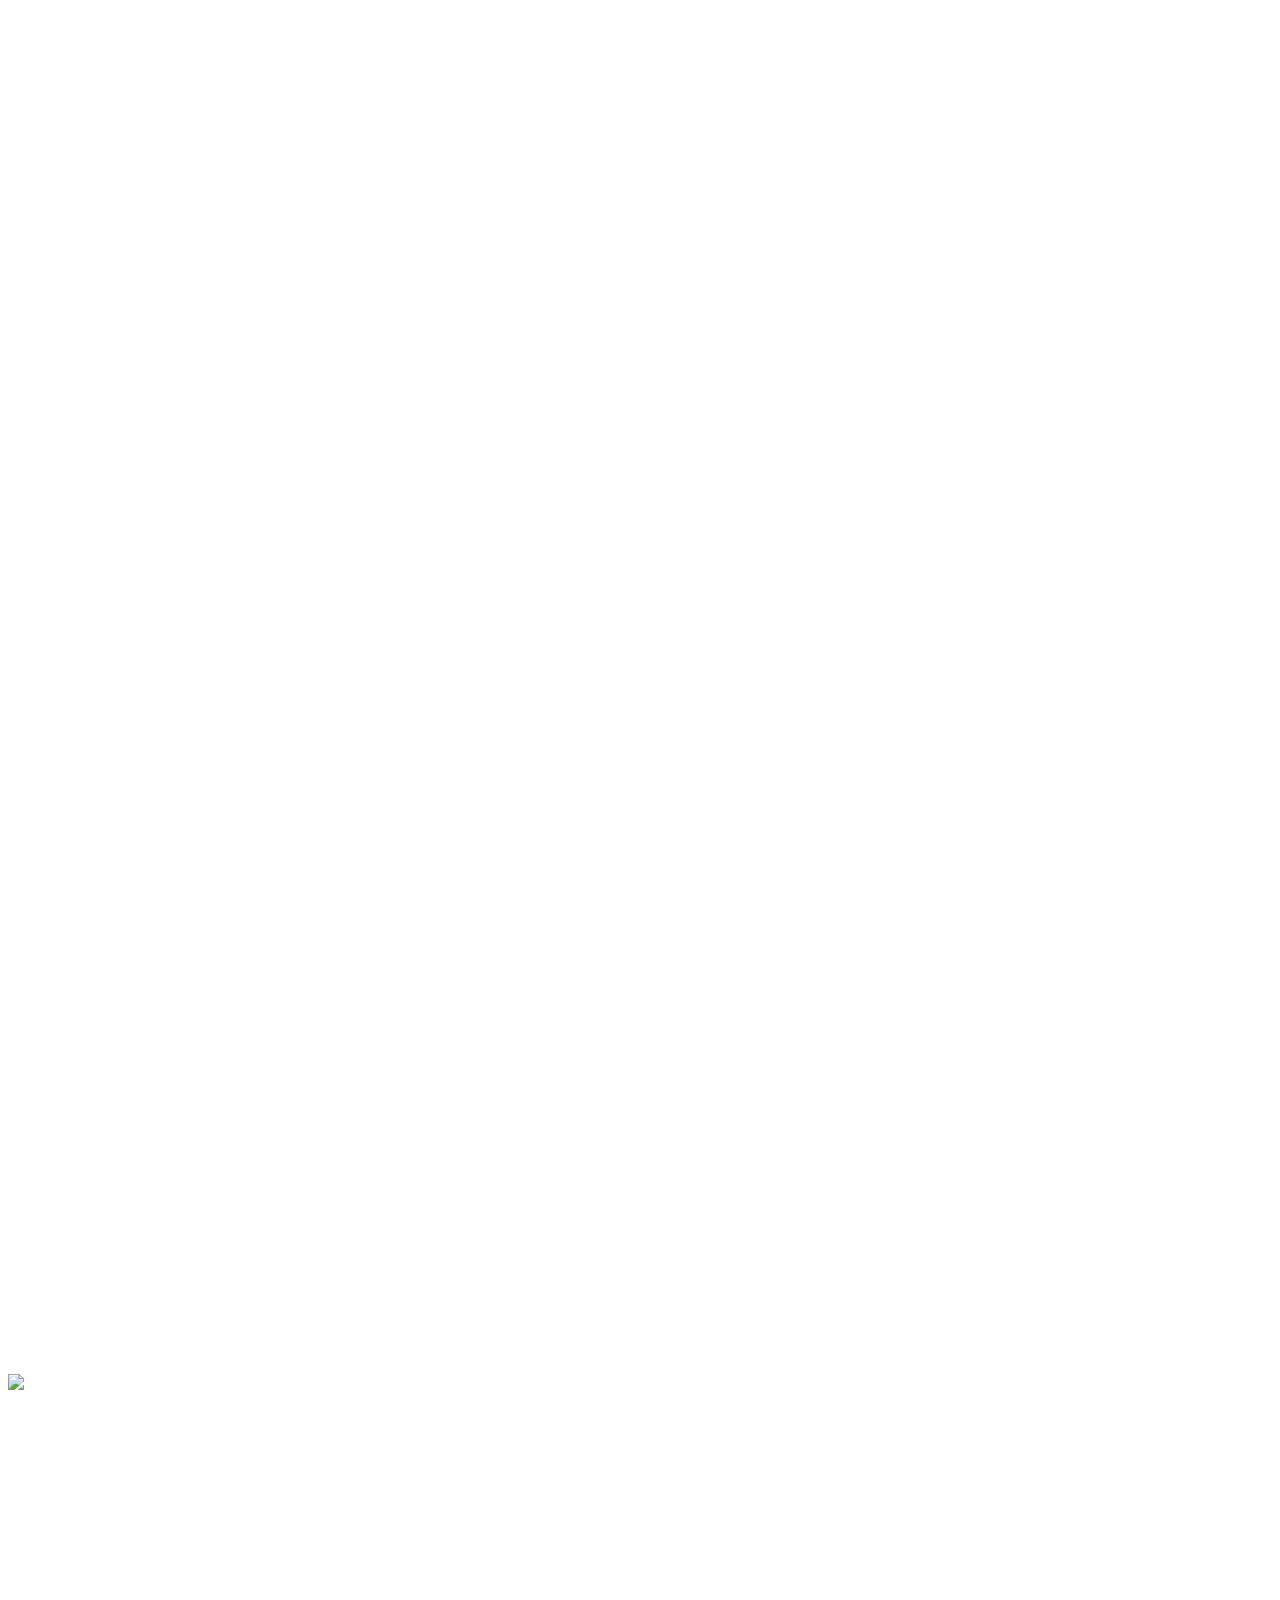
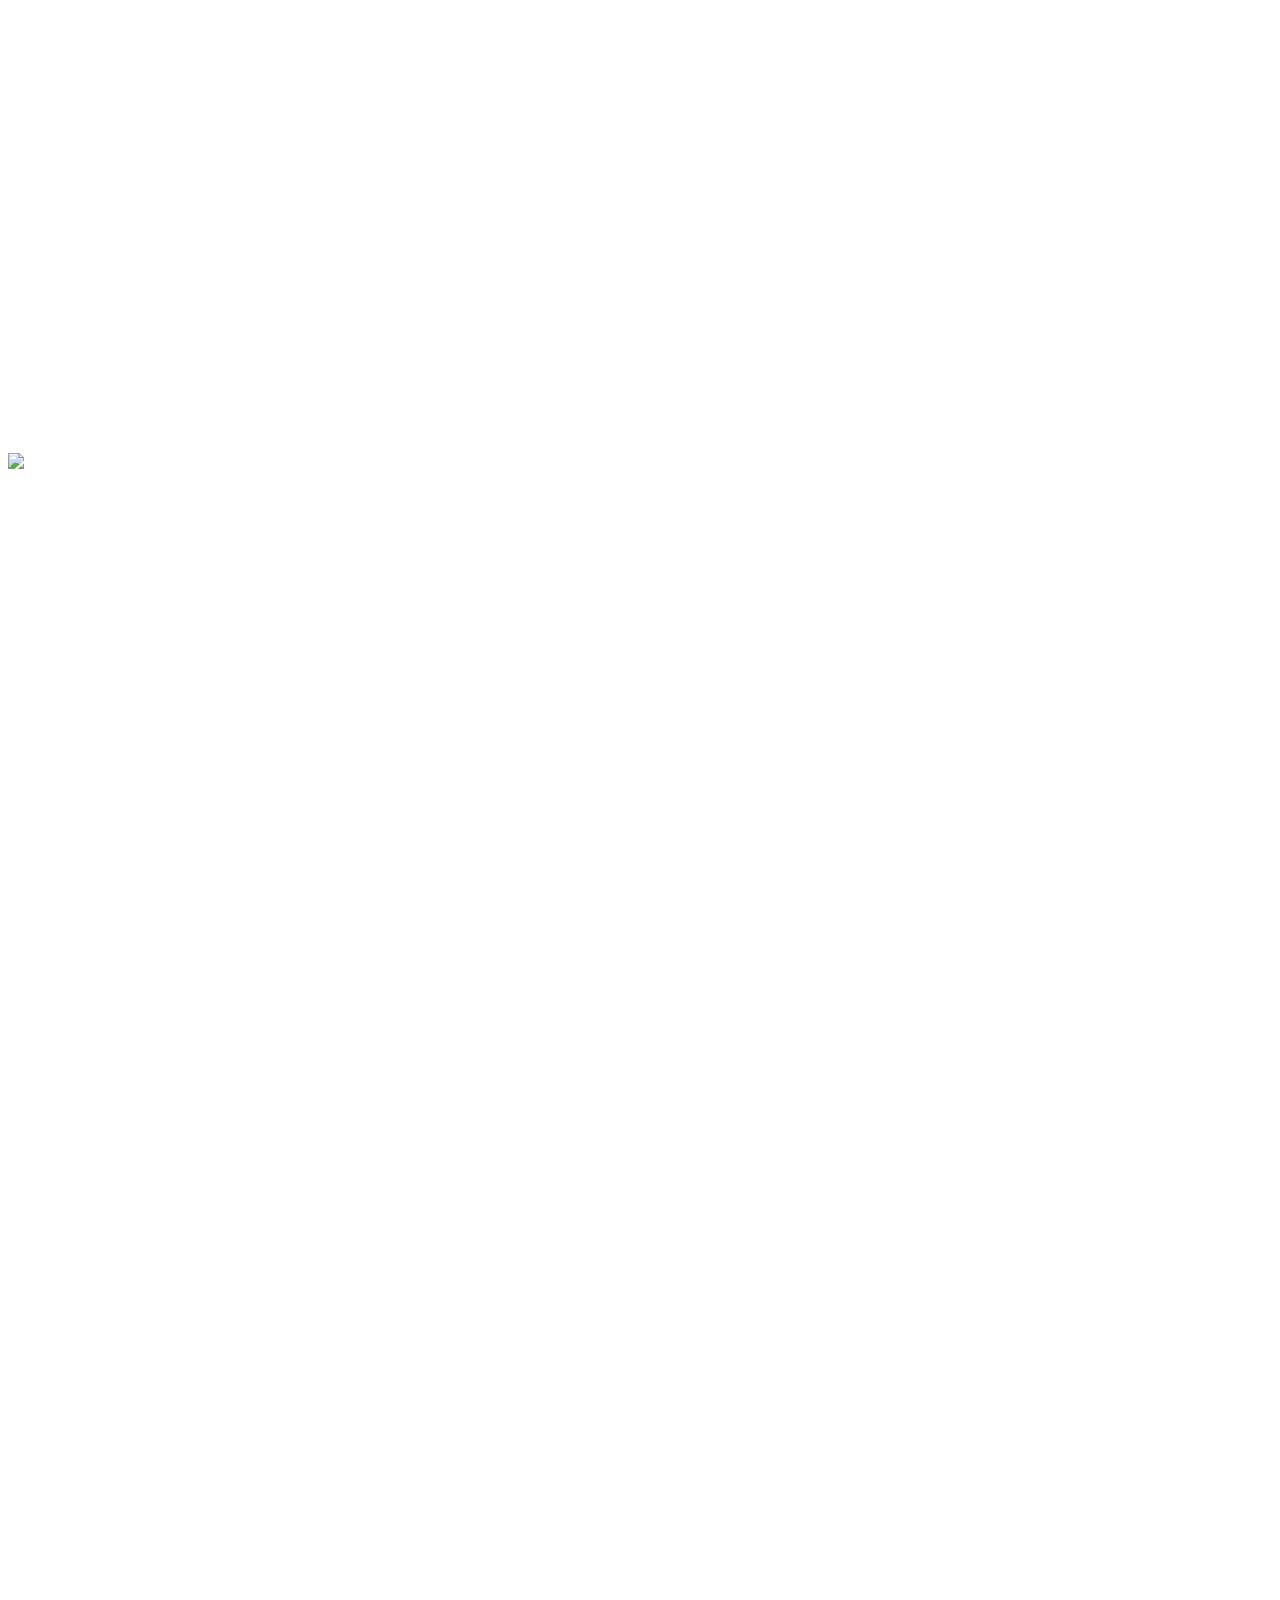
==== index.html @ 3a587299 "Rename Drift Boss Game_ Free Online Unblocked Drift Boss Video Game With No Ads.html to index.html" ====
<!DOCTYPE html>
<!-- saved from url=(0058)https://www.mortgagecalculator.org/money-games/drift-boss/ -->
<html><head><meta http-equiv="Content-Type" content="text/html; charset=UTF-8">
	<title>Drift Boss Game: Free Online Unblocked Drift Boss Video Game With No Ads</title>
        <meta name="description" content="Drift Boss is a fun clicker driving game. Press and hold in the mouse left click button or the spacebar to drive up and to the right, and let go to drive up and to the left. Time your turns to prevent falling off course. Activate power ups to boost your score. Collect coins to purchase power ups and unlock other vehicle skins. How far can you make it? This game is published in HTML5 using lightweight JavaScript, meaning it should work on mobile devices and most modern web browsers like Apple Safari, Google Chrome, Microsoft Edge, and Mozilla Firefox. You can play this game on Microsoft Windows desktop and laptop devices, iPads, iPhones and Google Android mobile phones.">
        
	<link rel="icon" type="image/x-icon" href="https://www.mortgagecalculator.org/media/graphics/misc/favicon.ico">
    <meta property="og:image" content="https://www.mortgagecalculator.org/money-games/drift-boss/drift-boss.png">

	
	<!-- Use this metatag when Apple fixes their IOS 9
	<meta name="viewport" content="width=device-width,height=device-height, initial-scale=1, maximum-scale=1, user-scalable=0, minimal-ui"/>
	-->
	<!--Temporary fix for IOS 9-->
	<meta name="viewport" content="initial-scale=1.0001, minimum-scale=1.0001, maximum-scale=1.0001, user-scalable=no, minimal-ui">
	<meta name="apple-mobile-web-app-capable" content="yes">
	<link rel="stylesheet" type="text/css" href="./Drift Boss Game_ Free Online Unblocked Drift Boss Video Game With No Ads_files/game.css">
	<script type="text/javascript" src="./Drift Boss Game_ Free Online Unblocked Drift Boss Video Game With No Ads_files/game.js.download"></script>
	<!-- AnalyticsCode -->
	<!-- APICode -->

</head>
<body onload="setTimeout(function(){window.scrollTo(0,1)},1);">
	<!--body-->


	<div id="ajaxbar" style="width: 1366px; height: 679px; background: none;">
		<div id="game" style="z-index: 1;"><canvas id="canvas" width="1931" height="960" style="width: 1366px; height: 679px; left: 0px; top: 0px;"></canvas></div>
		<div id="webgl" style="z-index: 0;"><canvas id="webglcanvas" touch-action="none" width="960" height="477" style="touch-action: none; width: 1366px; height: 679px; left: 0px; top: 0px;"></canvas></div>

		<div id="orientate" style="width: 1366px; height: 679px; left: 0px; top: 0px;"><img src="./Drift Boss Game_ Free Online Unblocked Drift Boss Video Game With No Ads_files/landscape.jpg"></div>
		<div id="play" class="play" onclick="" style="width: 1366px; height: 679px; left: 0px; top: 0px;"><img src="./Drift Boss Game_ Free Online Unblocked Drift Boss Video Game With No Ads_files/cover-start.jpg"></div>
		<!--<img id="scrollDown" width="220" height="277"></img>-->

		<!-- SECTION GENERATED BY CODE -->
		<div id="MobileAdInGamePreroll" style="width: 1366px; height: 679px;">
			<div id="MobileAdInGamePreroll-Box" style="left: 532px; top: 204.5px;">
				<div id="MobileAdInGamePreroll-Box-Header"></div>
				<a id="MobileAdInGamePreroll-Box-Close" onclick="MobileAdInGamePreroll.Close();"></a>
				<div id="MobileAdInGamePreroll-Box-Body">
					<center>
						<!-- MobileAdInGamePreroll -->
					</center>
				</div>
				<div id="MobileAdInGamePreroll-Box-Footer"></div>
			</div>
		</div>

		<!-- SECOND AD (ROTATION) -->
		<div id="MobileAdInGamePreroll2" style="width: 1366px; height: 679px;">
			<div id="MobileAdInGamePreroll2-Box" style="left: 532px; top: 204.5px;">
				<div id="MobileAdInGamePreroll2-Box-Header"></div>
				<a id="MobileAdInGamePreroll2-Box-Close" onclick="MobileAdInGamePreroll.Close();"></a>
				<div id="MobileAdInGamePreroll2-Box-Body">
					<center>
						<!-- MobileAdInGamePreroll2 -->
					</center>
				</div>
				<div id="MobileAdInGamePreroll2-Box-Footer"></div>
			</div>
		</div>

		<!-- THIRD AD (ROTATION) -->
		<div id="MobileAdInGamePreroll3" style="width: 1366px; height: 679px;">
			<div id="MobileAdInGamePreroll3-Box" style="left: 532px; top: 204.5px;">
				<div id="MobileAdInGamePreroll3-Box-Header"></div>
				<a id="MobileAdInGamePreroll3-Box-Close" onclick="MobileAdInGamePreroll.Close();"></a>
				<div id="MobileAdInGamePreroll3-Box-Body">
					<center>
						<!-- MobileAdInGamePreroll3 -->
					</center>
				</div>
				<div id="MobileAdInGamePreroll3-Box-Footer"></div>
			</div>
		</div>

		<div id="MobileAdInGameHeader">
			<!-- MobileAdInGameHeader -->
		</div>
		<div id="MobileAdInGameHeader2">
			<!-- MobileAdInGameHeader2 -->
		</div>
		<div id="MobileAdInGameHeader3">
			<!-- MobileAdInGameHeader3 -->
		</div>

		<div id="MobileAdInGameFooter">
			<!-- MobileAdInGameFooter -->
		</div>
		<div id="MobileAdInGameFooter2">
			<!-- MobileAdInGameFooter2 -->
		</div>
		<div id="MobileAdInGameFooter3">
			<!-- MobileAdInGameFooter3 -->
		</div>


		<div id="MobileAdInGameEnd" style="width: 1366px; height: 679px;">
			<div id="MobileAdInGameEnd-Box" style="left: 532px; top: 204.5px;">
				<div id="MobileAdInGameEnd-Box-Header"></div>
				<a id="MobileAdInGameEnd-Box-Close" onclick="MobileAdInGameEnd.Close();"></a>
				<div id="MobileAdInGameEnd-Box-Body">
					<center>
						<!-- MobileAdInGameEnd -->
					</center>
				</div>
				<div id="MobileAdInGameEnd-Box-Footer"></div>
			</div>
		</div>

		<!-- SECOND AD (ROTATION) -->
		<div id="MobileAdInGameEnd2" style="width: 1366px; height: 679px;">
			<div id="MobileAdInGameEnd2-Box" style="left: 532px; top: 204.5px;">
				<div id="MobileAdInGameEnd2-Box-Header"></div>
				<a id="MobileAdInGameEnd2-Box-Close" onclick="MobileAdInGameEnd.Close();"></a>
				<div id="MobileAdInGameEnd2-Box-Body">
					<center>
						<!-- MobileAdInGameEnd2 -->
					</center>
				</div>
				<div id="MobileAdInGameEnd2-Box-Footer"></div>
			</div>
		</div>

		<!-- THIRD AD (ROTATION) -->
		<div id="MobileAdInGameEnd3" style="width: 1366px; height: 679px;">
			<div id="MobileAdInGameEnd3-Box" style="left: 532px; top: 204.5px;">
				<div id="MobileAdInGameEnd3-Box-Header"></div>
				<a id="MobileAdInGameEnd3-Box-Close" onclick="MobileAdInGameEnd.Close();"></a>
				<div id="MobileAdInGameEnd3-Box-Body">
					<center>
						<!-- MobileAdInGameEnd3 -->
					</center>
				</div>
				<div id="MobileAdInGameEnd3-Box-Footer"></div>
			</div>
		</div>

		<!-- END OF SECTION GENERATED BY CODE -->

	</div>
	<!-- <div id="tempdiv"><br><br><br></div> -->
	<!-- APICode2 -->
	<!-- END OF TEST -->

<noscript>
<h2>Drift Boss Video Game for Kids</h2>
<p>Drift Boss is a fun clicker driving game. Press and hold in the mouse left click button or the spacebar to drive up and to the right, and let go to drive up and to the left. Time your turns to prevent falling off course. Activate power ups to boost your score. Collect coins to purchase power ups and unlock other vehicle skins. How far can you make it? This game is published in HTML5 using lightweight JavaScript, meaning it should work on mobile devices and most modern web browsers like Apple Safari, Google Chrome, Microsoft Edge, and Mozilla Firefox. You can play this game on Microsoft Windows desktop and laptop devices, iPads, iPhones and Google Android mobile phones.</p>
<p>This game was published by <a href="https://www.mortgagecalculator.org/">MortgageCalculator.org</a> as part of their <a href="https://www.mortgagecalculator.org/money-games/">games for kids</a> collection offering educational interactive tools to learn about real estate, finance, and the economy.</p>
</noscript>

<script>var clicky_site_ids = clicky_site_ids || []; clicky_site_ids.push(101177635);</script>
<script async="" src="./Drift Boss Game_ Free Online Unblocked Drift Boss Video Game With No Ads_files/js"></script>
<noscript><p><img alt="Clicky" width="1" height="1" src="//in.getclicky.com/101177635ns.gif" /></p></noscript>
</body></html>
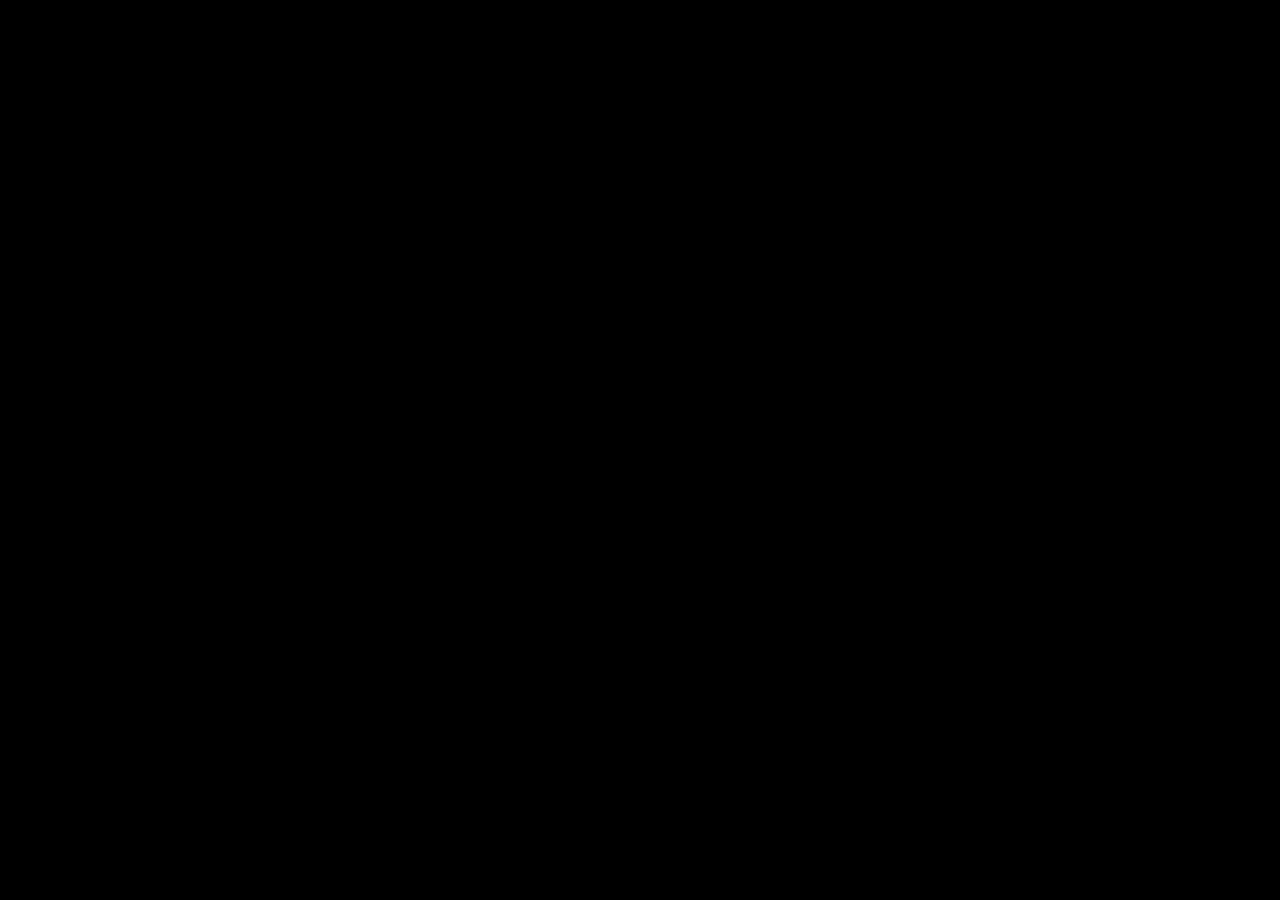
==== commit 4fbcdd75: "Add files via upload" ====
--- a/index.html
+++ b/index.html
@@ -1,155 +1,155 @@
-<!DOCTYPE html>
-<!-- saved from url=(0058)https://www.mortgagecalculator.org/money-games/drift-boss/ -->
-<html><head><meta http-equiv="Content-Type" content="text/html; charset=UTF-8">
-	<title>Drift Boss Game: Free Online Unblocked Drift Boss Video Game With No Ads</title>
-        <meta name="description" content="Drift Boss is a fun clicker driving game. Press and hold in the mouse left click button or the spacebar to drive up and to the right, and let go to drive up and to the left. Time your turns to prevent falling off course. Activate power ups to boost your score. Collect coins to purchase power ups and unlock other vehicle skins. How far can you make it? This game is published in HTML5 using lightweight JavaScript, meaning it should work on mobile devices and most modern web browsers like Apple Safari, Google Chrome, Microsoft Edge, and Mozilla Firefox. You can play this game on Microsoft Windows desktop and laptop devices, iPads, iPhones and Google Android mobile phones.">
-        
-	<link rel="icon" type="image/x-icon" href="https://www.mortgagecalculator.org/media/graphics/misc/favicon.ico">
-    <meta property="og:image" content="https://www.mortgagecalculator.org/money-games/drift-boss/drift-boss.png">
-
-	
-	<!-- Use this metatag when Apple fixes their IOS 9
-	<meta name="viewport" content="width=device-width,height=device-height, initial-scale=1, maximum-scale=1, user-scalable=0, minimal-ui"/>
-	-->
-	<!--Temporary fix for IOS 9-->
-	<meta name="viewport" content="initial-scale=1.0001, minimum-scale=1.0001, maximum-scale=1.0001, user-scalable=no, minimal-ui">
-	<meta name="apple-mobile-web-app-capable" content="yes">
-	<link rel="stylesheet" type="text/css" href="./Drift Boss Game_ Free Online Unblocked Drift Boss Video Game With No Ads_files/game.css">
-	<script type="text/javascript" src="./Drift Boss Game_ Free Online Unblocked Drift Boss Video Game With No Ads_files/game.js.download"></script>
-	<!-- AnalyticsCode -->
-	<!-- APICode -->
-
-</head>
-<body onload="setTimeout(function(){window.scrollTo(0,1)},1);">
-	<!--body-->
-
-
-	<div id="ajaxbar" style="width: 1366px; height: 679px; background: none;">
-		<div id="game" style="z-index: 1;"><canvas id="canvas" width="1931" height="960" style="width: 1366px; height: 679px; left: 0px; top: 0px;"></canvas></div>
-		<div id="webgl" style="z-index: 0;"><canvas id="webglcanvas" touch-action="none" width="960" height="477" style="touch-action: none; width: 1366px; height: 679px; left: 0px; top: 0px;"></canvas></div>
-
-		<div id="orientate" style="width: 1366px; height: 679px; left: 0px; top: 0px;"><img src="./Drift Boss Game_ Free Online Unblocked Drift Boss Video Game With No Ads_files/landscape.jpg"></div>
-		<div id="play" class="play" onclick="" style="width: 1366px; height: 679px; left: 0px; top: 0px;"><img src="./Drift Boss Game_ Free Online Unblocked Drift Boss Video Game With No Ads_files/cover-start.jpg"></div>
-		<!--<img id="scrollDown" width="220" height="277"></img>-->
-
-		<!-- SECTION GENERATED BY CODE -->
-		<div id="MobileAdInGamePreroll" style="width: 1366px; height: 679px;">
-			<div id="MobileAdInGamePreroll-Box" style="left: 532px; top: 204.5px;">
-				<div id="MobileAdInGamePreroll-Box-Header"></div>
-				<a id="MobileAdInGamePreroll-Box-Close" onclick="MobileAdInGamePreroll.Close();"></a>
-				<div id="MobileAdInGamePreroll-Box-Body">
-					<center>
-						<!-- MobileAdInGamePreroll -->
-					</center>
-				</div>
-				<div id="MobileAdInGamePreroll-Box-Footer"></div>
-			</div>
-		</div>
-
-		<!-- SECOND AD (ROTATION) -->
-		<div id="MobileAdInGamePreroll2" style="width: 1366px; height: 679px;">
-			<div id="MobileAdInGamePreroll2-Box" style="left: 532px; top: 204.5px;">
-				<div id="MobileAdInGamePreroll2-Box-Header"></div>
-				<a id="MobileAdInGamePreroll2-Box-Close" onclick="MobileAdInGamePreroll.Close();"></a>
-				<div id="MobileAdInGamePreroll2-Box-Body">
-					<center>
-						<!-- MobileAdInGamePreroll2 -->
-					</center>
-				</div>
-				<div id="MobileAdInGamePreroll2-Box-Footer"></div>
-			</div>
-		</div>
-
-		<!-- THIRD AD (ROTATION) -->
-		<div id="MobileAdInGamePreroll3" style="width: 1366px; height: 679px;">
-			<div id="MobileAdInGamePreroll3-Box" style="left: 532px; top: 204.5px;">
-				<div id="MobileAdInGamePreroll3-Box-Header"></div>
-				<a id="MobileAdInGamePreroll3-Box-Close" onclick="MobileAdInGamePreroll.Close();"></a>
-				<div id="MobileAdInGamePreroll3-Box-Body">
-					<center>
-						<!-- MobileAdInGamePreroll3 -->
-					</center>
-				</div>
-				<div id="MobileAdInGamePreroll3-Box-Footer"></div>
-			</div>
-		</div>
-
-		<div id="MobileAdInGameHeader">
-			<!-- MobileAdInGameHeader -->
-		</div>
-		<div id="MobileAdInGameHeader2">
-			<!-- MobileAdInGameHeader2 -->
-		</div>
-		<div id="MobileAdInGameHeader3">
-			<!-- MobileAdInGameHeader3 -->
-		</div>
-
-		<div id="MobileAdInGameFooter">
-			<!-- MobileAdInGameFooter -->
-		</div>
-		<div id="MobileAdInGameFooter2">
-			<!-- MobileAdInGameFooter2 -->
-		</div>
-		<div id="MobileAdInGameFooter3">
-			<!-- MobileAdInGameFooter3 -->
-		</div>
-
-
-		<div id="MobileAdInGameEnd" style="width: 1366px; height: 679px;">
-			<div id="MobileAdInGameEnd-Box" style="left: 532px; top: 204.5px;">
-				<div id="MobileAdInGameEnd-Box-Header"></div>
-				<a id="MobileAdInGameEnd-Box-Close" onclick="MobileAdInGameEnd.Close();"></a>
-				<div id="MobileAdInGameEnd-Box-Body">
-					<center>
-						<!-- MobileAdInGameEnd -->
-					</center>
-				</div>
-				<div id="MobileAdInGameEnd-Box-Footer"></div>
-			</div>
-		</div>
-
-		<!-- SECOND AD (ROTATION) -->
-		<div id="MobileAdInGameEnd2" style="width: 1366px; height: 679px;">
-			<div id="MobileAdInGameEnd2-Box" style="left: 532px; top: 204.5px;">
-				<div id="MobileAdInGameEnd2-Box-Header"></div>
-				<a id="MobileAdInGameEnd2-Box-Close" onclick="MobileAdInGameEnd.Close();"></a>
-				<div id="MobileAdInGameEnd2-Box-Body">
-					<center>
-						<!-- MobileAdInGameEnd2 -->
-					</center>
-				</div>
-				<div id="MobileAdInGameEnd2-Box-Footer"></div>
-			</div>
-		</div>
-
-		<!-- THIRD AD (ROTATION) -->
-		<div id="MobileAdInGameEnd3" style="width: 1366px; height: 679px;">
-			<div id="MobileAdInGameEnd3-Box" style="left: 532px; top: 204.5px;">
-				<div id="MobileAdInGameEnd3-Box-Header"></div>
-				<a id="MobileAdInGameEnd3-Box-Close" onclick="MobileAdInGameEnd.Close();"></a>
-				<div id="MobileAdInGameEnd3-Box-Body">
-					<center>
-						<!-- MobileAdInGameEnd3 -->
-					</center>
-				</div>
-				<div id="MobileAdInGameEnd3-Box-Footer"></div>
-			</div>
-		</div>
-
-		<!-- END OF SECTION GENERATED BY CODE -->
-
-	</div>
-	<!-- <div id="tempdiv"><br><br><br></div> -->
-	<!-- APICode2 -->
-	<!-- END OF TEST -->
-
-<noscript>
-<h2>Drift Boss Video Game for Kids</h2>
-<p>Drift Boss is a fun clicker driving game. Press and hold in the mouse left click button or the spacebar to drive up and to the right, and let go to drive up and to the left. Time your turns to prevent falling off course. Activate power ups to boost your score. Collect coins to purchase power ups and unlock other vehicle skins. How far can you make it? This game is published in HTML5 using lightweight JavaScript, meaning it should work on mobile devices and most modern web browsers like Apple Safari, Google Chrome, Microsoft Edge, and Mozilla Firefox. You can play this game on Microsoft Windows desktop and laptop devices, iPads, iPhones and Google Android mobile phones.</p>
-<p>This game was published by <a href="https://www.mortgagecalculator.org/">MortgageCalculator.org</a> as part of their <a href="https://www.mortgagecalculator.org/money-games/">games for kids</a> collection offering educational interactive tools to learn about real estate, finance, and the economy.</p>
-</noscript>
-
-<script>var clicky_site_ids = clicky_site_ids || []; clicky_site_ids.push(101177635);</script>
-<script async="" src="./Drift Boss Game_ Free Online Unblocked Drift Boss Video Game With No Ads_files/js"></script>
-<noscript><p><img alt="Clicky" width="1" height="1" src="//in.getclicky.com/101177635ns.gif" /></p></noscript>
-</body></html>
+<!DOCTYPE html>
+<html>
+<head>
+	<title>Drift Boss Game: Free Online Unblocked Drift Boss Video Game With No Ads</title>
+        <meta name="description" content="Drift Boss is a fun clicker driving game. Press and hold in the mouse left click button or the spacebar to drive up and to the right, and let go to drive up and to the left. Time your turns to prevent falling off course. Activate power ups to boost your score. Collect coins to purchase power ups and unlock other vehicle skins. How far can you make it? This game is published in HTML5 using lightweight JavaScript, meaning it should work on mobile devices and most modern web browsers like Apple Safari, Google Chrome, Microsoft Edge, and Mozilla Firefox. You can play this game on Microsoft Windows desktop and laptop devices, iPads, iPhones and Google Android mobile phones."/>
+        
+	<link rel="icon" type="image/x-icon" href="/media/graphics/misc/favicon.ico" />
+    <meta property="og:image" content="https://www.mortgagecalculator.org/money-games/drift-boss/drift-boss.png">
+
+	<meta http-equiv="Content-type" content="text/html; charset=utf-8">
+	<!-- Use this metatag when Apple fixes their IOS 9
+	<meta name="viewport" content="width=device-width,height=device-height, initial-scale=1, maximum-scale=1, user-scalable=0, minimal-ui"/>
+	-->
+	<!--Temporary fix for IOS 9-->
+	<meta name="viewport" content="initial-scale=1.0001, minimum-scale=1.0001, maximum-scale=1.0001, user-scalable=no, minimal-ui" />
+	<meta name="apple-mobile-web-app-capable" content="yes" />
+	<link rel="stylesheet" type="text/css" href="game.css?v=1736504044">
+	<script type="text/javascript" src="game.js?v=1736504044"></script>
+	<!-- AnalyticsCode -->
+	<!-- APICode -->
+
+</head>
+<body onload="setTimeout(function(){window.scrollTo(0,1)},1);">
+	<!--body-->
+
+
+	<div id="ajaxbar">
+		<div id="game"><canvas id="canvas"></canvas></div>
+		<div id="webgl"><canvas id="webglcanvas"></canvas></div>
+
+		<div id="orientate"><img src="media/graphics/orientate/landscape.jpg" /></div>
+		<div id="play" class="play" onclick=""><img src="media/graphics/splash/mobile/cover-start.jpg" /></div>
+		<!--<img id="scrollDown" width="220" height="277"></img>-->
+
+		<!-- SECTION GENERATED BY CODE -->
+		<div id="MobileAdInGamePreroll">
+			<div id="MobileAdInGamePreroll-Box">
+				<div id="MobileAdInGamePreroll-Box-Header"></div>
+				<a id="MobileAdInGamePreroll-Box-Close" onclick="MobileAdInGamePreroll.Close();"></a>
+				<div id="MobileAdInGamePreroll-Box-Body">
+					<center>
+						<!-- MobileAdInGamePreroll -->
+					</center>
+				</div>
+				<div id='MobileAdInGamePreroll-Box-Footer'></div>
+			</div>
+		</div>
+
+		<!-- SECOND AD (ROTATION) -->
+		<div id="MobileAdInGamePreroll2">
+			<div id="MobileAdInGamePreroll2-Box">
+				<div id="MobileAdInGamePreroll2-Box-Header"></div>
+				<a id="MobileAdInGamePreroll2-Box-Close" onclick="MobileAdInGamePreroll.Close();"></a>
+				<div id="MobileAdInGamePreroll2-Box-Body">
+					<center>
+						<!-- MobileAdInGamePreroll2 -->
+					</center>
+				</div>
+				<div id='MobileAdInGamePreroll2-Box-Footer'></div>
+			</div>
+		</div>
+
+		<!-- THIRD AD (ROTATION) -->
+		<div id="MobileAdInGamePreroll3">
+			<div id="MobileAdInGamePreroll3-Box">
+				<div id="MobileAdInGamePreroll3-Box-Header"></div>
+				<a id="MobileAdInGamePreroll3-Box-Close" onclick="MobileAdInGamePreroll.Close();"></a>
+				<div id="MobileAdInGamePreroll3-Box-Body">
+					<center>
+						<!-- MobileAdInGamePreroll3 -->
+					</center>
+				</div>
+				<div id='MobileAdInGamePreroll3-Box-Footer'></div>
+			</div>
+		</div>
+
+		<div id="MobileAdInGameHeader">
+			<!-- MobileAdInGameHeader -->
+		</div>
+		<div id="MobileAdInGameHeader2">
+			<!-- MobileAdInGameHeader2 -->
+		</div>
+		<div id="MobileAdInGameHeader3">
+			<!-- MobileAdInGameHeader3 -->
+		</div>
+
+		<div id="MobileAdInGameFooter">
+			<!-- MobileAdInGameFooter -->
+		</div>
+		<div id="MobileAdInGameFooter2">
+			<!-- MobileAdInGameFooter2 -->
+		</div>
+		<div id="MobileAdInGameFooter3">
+			<!-- MobileAdInGameFooter3 -->
+		</div>
+
+
+		<div id="MobileAdInGameEnd">
+			<div id="MobileAdInGameEnd-Box">
+				<div id="MobileAdInGameEnd-Box-Header"></div>
+				<a id="MobileAdInGameEnd-Box-Close" onclick="MobileAdInGameEnd.Close();"></a>
+				<div id="MobileAdInGameEnd-Box-Body">
+					<center>
+						<!-- MobileAdInGameEnd -->
+					</center>
+				</div>
+				<div id='MobileAdInGameEnd-Box-Footer'></div>
+			</div>
+		</div>
+
+		<!-- SECOND AD (ROTATION) -->
+		<div id="MobileAdInGameEnd2">
+			<div id="MobileAdInGameEnd2-Box">
+				<div id="MobileAdInGameEnd2-Box-Header"></div>
+				<a id="MobileAdInGameEnd2-Box-Close" onclick="MobileAdInGameEnd.Close();"></a>
+				<div id="MobileAdInGameEnd2-Box-Body">
+					<center>
+						<!-- MobileAdInGameEnd2 -->
+					</center>
+				</div>
+				<div id='MobileAdInGameEnd2-Box-Footer'></div>
+			</div>
+		</div>
+
+		<!-- THIRD AD (ROTATION) -->
+		<div id="MobileAdInGameEnd3">
+			<div id="MobileAdInGameEnd3-Box">
+				<div id="MobileAdInGameEnd3-Box-Header"></div>
+				<a id="MobileAdInGameEnd3-Box-Close" onclick="MobileAdInGameEnd.Close();"></a>
+				<div id="MobileAdInGameEnd3-Box-Body">
+					<center>
+						<!-- MobileAdInGameEnd3 -->
+					</center>
+				</div>
+				<div id='MobileAdInGameEnd3-Box-Footer'></div>
+			</div>
+		</div>
+
+		<!-- END OF SECTION GENERATED BY CODE -->
+
+	</div>
+	<!-- <div id="tempdiv"><br><br><br></div> -->
+	<!-- APICode2 -->
+	<!-- END OF TEST -->
+
+<noscript>
+<h2>Drift Boss Video Game for Kids</h2>
+<p>Drift Boss is a fun clicker driving game. Press and hold in the mouse left click button or the spacebar to drive up and to the right, and let go to drive up and to the left. Time your turns to prevent falling off course. Activate power ups to boost your score. Collect coins to purchase power ups and unlock other vehicle skins. How far can you make it? This game is published in HTML5 using lightweight JavaScript, meaning it should work on mobile devices and most modern web browsers like Apple Safari, Google Chrome, Microsoft Edge, and Mozilla Firefox. You can play this game on Microsoft Windows desktop and laptop devices, iPads, iPhones and Google Android mobile phones.</p>
+<p>This game was published by <a href="https://www.mortgagecalculator.org/">MortgageCalculator.org</a> as part of their <a href="https://www.mortgagecalculator.org/money-games/">games for kids</a> collection offering educational interactive tools to learn about real estate, finance, and the economy.</p>
+</noscript>
+
+<script>var clicky_site_ids = clicky_site_ids || []; clicky_site_ids.push(101177635);</script>
+<script async src="//static.getclicky.com/js"></script>
+<noscript><p><img alt="Clicky" width="1" height="1" src="//in.getclicky.com/101177635ns.gif" /></p></noscript></body>
+</html>
--- a/game.css
+++ b/game.css
@@ -0,0 +1 @@
+ html,body{margin:0;padding:0;position:relative;font-family:"Arial";width:100%;background-color:#000;touch-action:none;} @font-face{font-family:'mainfont';src:url('media/graphics/font/mainfont.ttf');} #webgl{background-color:transparent;background:transparent;position:absolute;left:0;top:0;width:100%;height:100%;} #game{background-color:transparent;background:transparent;position:absolute;left:0;top:0;} #ajaxbar{background:url('media/graphics/loading/ajax-loader.gif') center no-repeat;} #canvas{background-color:transparent;position:absolute;left:0;top:0;width:100%;height:100%;-ms-interpolation-mode:nearest-neighbor;-webkit-transform:scale3d(1,1,1);filter:progid:DXImageTransform.Microsoft.AlphaImageLoader(src='sample_600x600.png',sizingMethod='scale');background:none !important;} #webglcanvas{background-color:transparent;position:absolute;left:0;top:0;width:100%;height:100%;-ms-interpolation-mode:nearest-neighbor;-webkit-transform:scale3d(1,1,1);} #orientate{position:absolute;float:left;width:100%;height:100%;top:0;left:0;z-index:10002;display:none;} #orientate img{position:absolute;float:left;width:100%;height:100%;} .play{position:absolute;float:left;width:100%;height:100%;z-index:1000;background-color:#fff;left:0;top:0;display:none;} .play img{position:absolute;float:left;width:100%;height:100%;z-index:1000;left:0;top:0;} #nohtml5{position:absolute;top:0;left:0;width:100%;height:100%;background-color:#000;z-index:1002;visibility:hidden;} #nohtml5 img{position:absolute;width:100%;height:100%;} #nohtml5-bubble{position:absolute;bottom:20px;left:50px;width:380px;height:100px;z-index:1002;color:#000;background:rgba(255,255,255,0.75);-webkit-border-radius:10px;-moz-border-radius:10px;border-radius:10px;} #nohtml5-text{padding:10px;} .horizontal-seperator{height:10px;width:100%;} #MobileAdInGamePreroll,#MobileAdInGamePreroll2,#MobileAdInGamePreroll3{position:absolute;float:left;min-width:320px;z-index:10000;left:0;top:0;display:none;background:rgba(0,0,0,0.7);-webkit-transition:all 0.6s ease;-moz-transition:all 0.6s ease;-o-transition:all 0.6s ease;} #MobileAdInGamePreroll-Box,#MobileAdInGamePreroll2-Box,#MobileAdInGamePreroll3-Box{z-index:10000;position:absolute;width:302px;height:250px;} #MobileAdInGamePreroll-Box-Body,#MobileAdInGamePreroll2-Box-Body,#MobileAdInGamePreroll3-Box-Body{z-index:10000;position:relative;background:transparent;} #MobileAdInGamePreroll-Box-Footer,#MobileAdInGamePreroll2-Box-Footer,#MobileAdInGamePreroll3-Box-Footer{z-index:10000;position:relative;font-size:11px;height:20px;color:#fff;background:transparent;} #MobileAdInGamePreroll-Box-Header,#MobileAdInGamePreroll2-Box-Header,#MobileAdInGamePreroll3-Box-Header{z-index:10000;position:relative;margin-top:-2px;font-size:11px;height:20px;text-align:right;color:#fff;background:transparent;} #MobileAdInGamePreroll-Box-Close,#MobileAdInGamePreroll2-Box-Close,#MobileAdInGamePreroll3-Box-Close{position:absolute;z-index:10005;background-image:url('media/graphics/generic-ad/light/close-button.png');background-repeat:no-repeat;width:22px;height:22px;top:-4px;margin-right:-1px;display:none;}#MobileAdInGameHeader,#MobileAdInGameHeader2,#MobileAdInGameHeader3{display:none;position:absolute;background:transparent;}#MobileAdInGameFooter,#MobileAdInGameFooter2,#MobileAdInGameFooter3{display:none;position:absolute;background:transparent;}#MobileAdInGameEnd,#MobileAdInGameEnd2,#MobileAdInGameEnd3{position:absolute;float:left;min-width:320px;z-index:10000;left:0;top:0;display:none;background:rgba(0,0,0,0.7);-webkit-transition:all 0.6s ease;-moz-transition:all 0.6s ease;-o-transition:all 0.6s ease;} #MobileAdInGameEnd-Box,#MobileAdInGameEnd2-Box,#MobileAdInGameEnd3-Box{z-index:10000;position:absolute;width:302px;height:250px;} #MobileAdInGameEnd-Box-Body,#MobileAdInGameEnd2-Box-Body,#MobileAdInGameEnd3-Box-Body{z-index:10000;position:relative;background:transparent;} #MobileAdInGameEnd-Box-Footer,#MobileAdInGameEnd2-Box-Footer,#MobileAdInGameEnd3-Box-Footer{z-index:10000;position:relative;font-size:11px;height:20px;color:#fff;background:transparent;} #MobileAdInGameEnd-Box-Header,#MobileAdInGameEnd2-Box-Header,#MobileAdInGameEnd3-Box-Header{z-index:10000;position:relative;margin-top:-2px;font-size:11px;height:20px;text-align:right;color:#fff;background:transparent;} #MobileAdInGameEnd-Box-Close,#MobileAdInGameEnd2-Box-Close,#MobileAdInGameEnd3-Box-Close{position:absolute;z-index:10005;background-image:url('media/graphics/generic-ad/light/close-button.png');background-repeat:no-repeat;width:22px;height:22px;top:-4px;margin-right:-1px;display:none;}.ig_debug{position:fixed;left:0;bottom:0;width:100%;background-color:#000;border-top:2px solid #f57401;font-size:12px;color:#fff;z-index:1000;-webkit-user-select:none;display:none;} .ig_debug_panel_menu{height:28px;background:#222;background:-webkit-gradient(linear,left bottom,left top,color-stop(0,#000000),color-stop(1,#333));background:-moz-linear-gradient(center bottom,#000000 0%,#333 100%);background:-o-linear-gradient(#333,#000000);} .ig_debug_panel_menu div{float:left;height:22px;padding:6px 8px 0 8px;border-right:1px solid #333;} .ig_debug_panel_menu .ig_debug_head{font-weight:bold;color:#888;} .ig_debug_menu_item:hover{cursor:pointer;background-color:#fff;color:#000;} .ig_debug_menu_item.active,.ig_debug_menu_item.active:hover{background-color:#000;color:#fff;} .ig_debug_stats{position:absolute;right:0;top:0;float:right;color:#888;border-left:1px solid #333;text-align:right;} .ig_debug_stats span{width:3em;display:inline-block;color:#fff !important;margin-right:0.2em;margin-left:0.3em;font-family:bitstream vera sans mono,courier new;white-space:nowrap;} .ig_debug_panel{height:152px;overflow:auto;position:relative;} .ig_debug_panel canvas{border-bottom:1px solid #444;} .ig_debug_panel .ig_debug_panel{padding:8px;height:auto;float:left;background-color:#000;border-right:2px solid #222;} .ig_debug_option{padding:2px 0 2px 8px;cursor:pointer;} .ig_debug_option:first-child{margin-top:8px;} .ig_debug_option:hover{background-color:#111;} .ig_debug_graph_mark{position:absolute;color:#888;left:4px;font-size:10px;margin-top:-12px;} .ig_debug_legend{color:#ccc;} .ig_debug_label_mark{display:inline-block;width:10px;height:10px;margin-right:4px;-webkit-transition:0.1s linear;-moz-transition:0.1s linear;} .ig_debug_legend_color{display:inline-block;width:6px;height:10px;margin-right:4px;margin-left:16px;} .ig_debug_legend_number{width:3em;display:inline-block;text-align:right;font-family:bitstream vera sans mono,courier new;color:#fff;margin-right:0.2em;} .ig_debug_map_container{position:relative;overflow:hidden;border:1px solid #888;} .ig_debug_map_container canvas{position:absolute;} .ig_debug_map_screen{position:absolute;border:1px solid #f0f;} 
